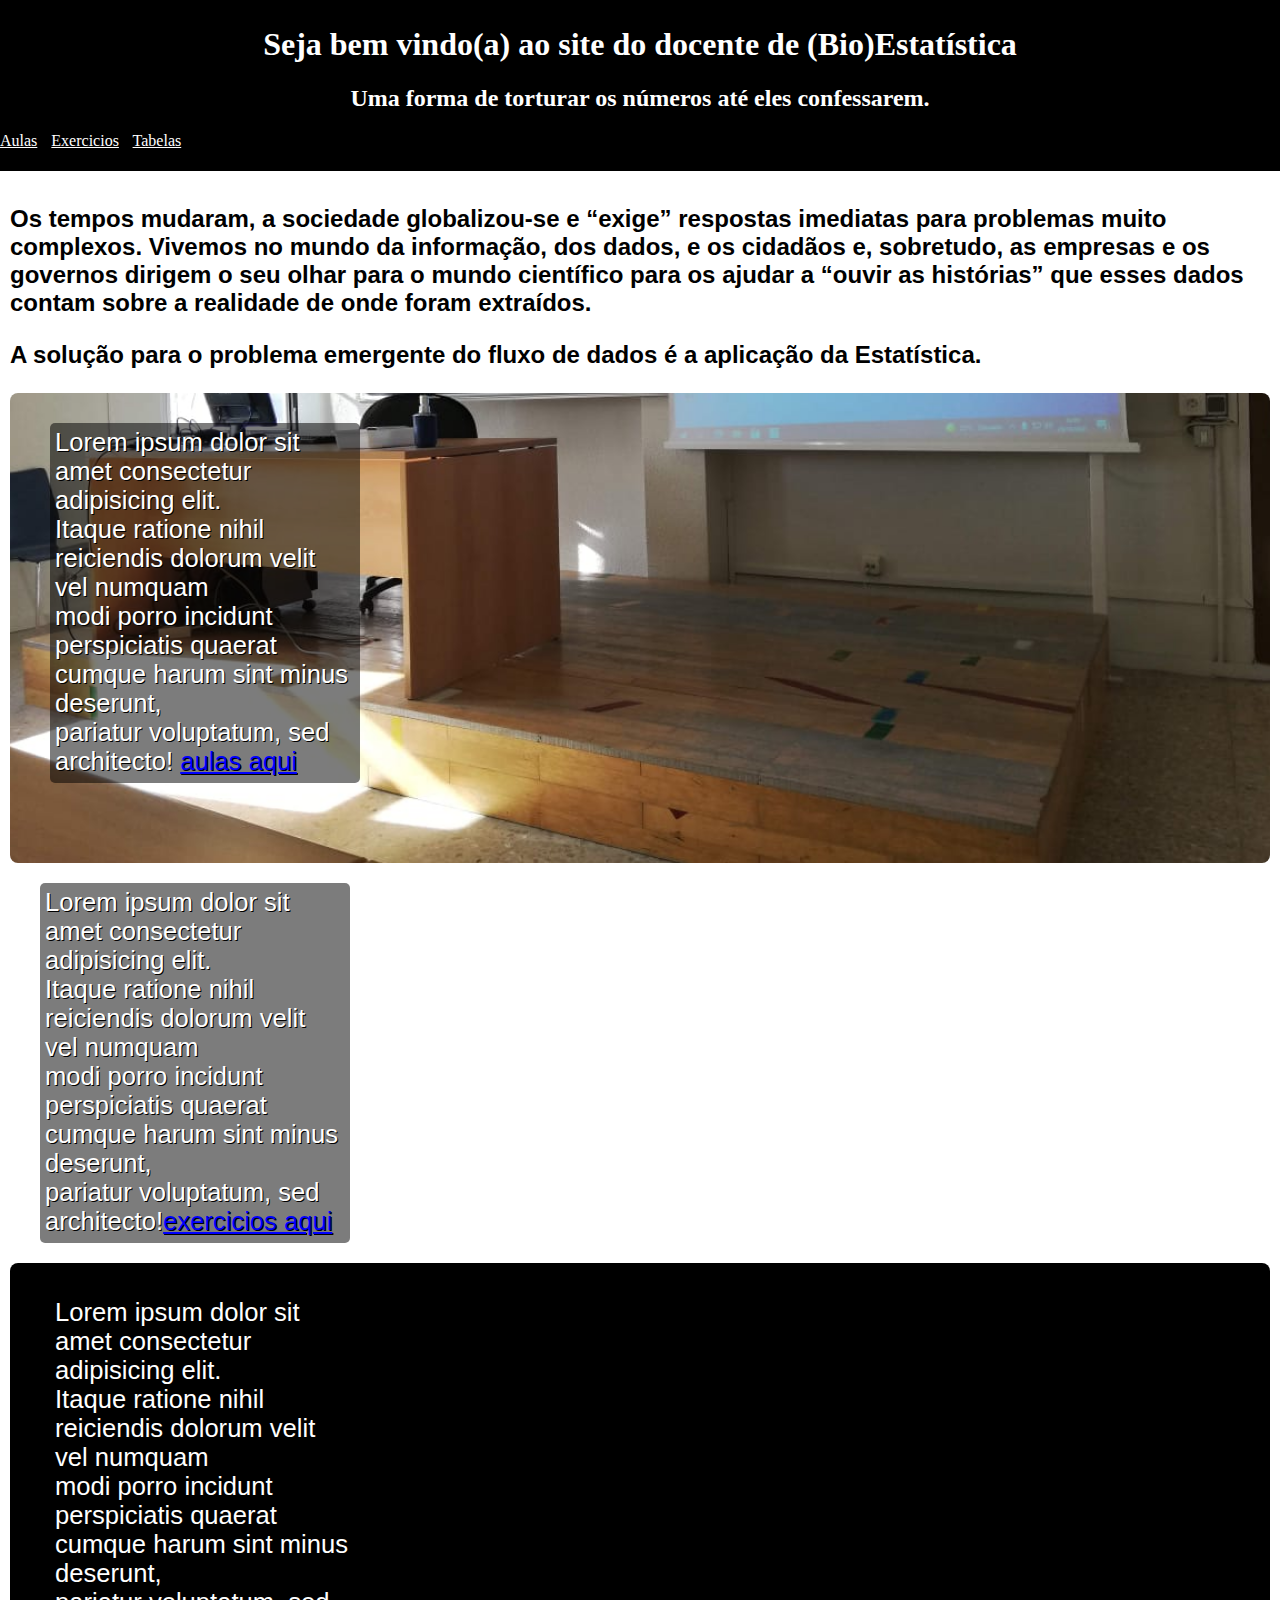
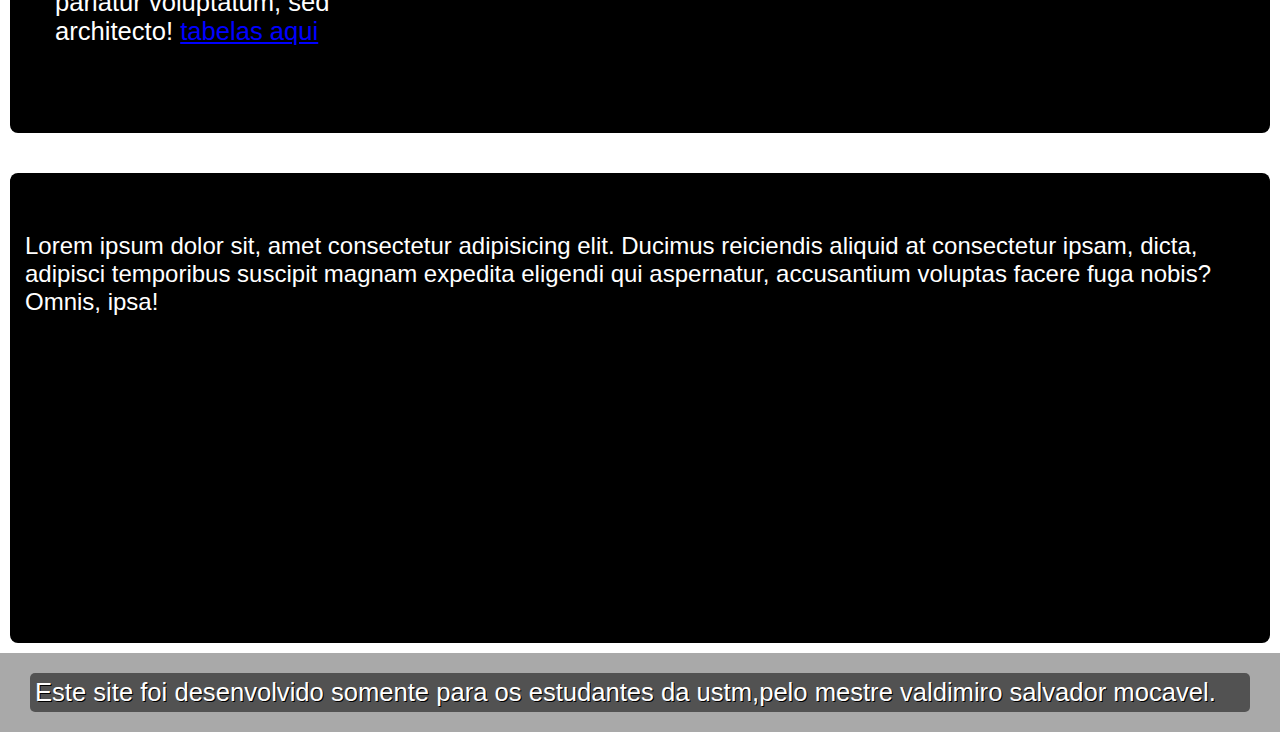
==== index.html @ 672bbc57 "Initial commit" ====
<!DOCTYPE html>
<html lang="pt-br">
<head>
    <meta charset="UTF-8">
    <meta name="viewport" content="width=device-width, initial-scale=1.0">
    <title>academia</title>
    <link rel="shortcut icon" href="imagens/faveicon.jpg" type="image/x-icon">
    <link rel="stylesheet" href="style.css">
</head>
<body>
    <header>
        <h1>Seja bem vindo(a) ao site do docente de  (Bio)Estatística</h1>
        <h2> Uma forma de torturar os números até eles confessarem.</h2>

        <nav class="links">
            <p class="links" id="l0">
                <a href="aulas/aulas.html" target="_self" rel="interno">Aulas</a>
                <a href="exercicios/">Exercicios</a>
                <a href="tabelas/">Tabelas</a>
            </p>
        </nav>
    

    </header>
   

    <main>
        <section >
            
                
                    <strong class="a0">
                        <p>Os tempos mudaram, a sociedade globalizou-se e “exige” respostas imediatas para problemas muito complexos.
                            Vivemos no mundo da informação, dos dados, e os cidadãos e, sobretudo, as empresas e os governos dirigem o seu olhar para o mundo científico para os ajudar a “ouvir as histórias” que esses dados contam sobre a realidade de onde foram extraídos.
                            </p>
                            <p> A solução para o problema emergente do fluxo de dados é a aplicação da Estatística.</p>
                    </strong>
                
            


        </section>
        <section class="a1">
            <p class="a01">Lorem ipsum dolor sit amet consectetur adipisicing elit. <br>
                 Itaque ratione nihil reiciendis dolorum velit vel numquam  <br>
                 modi porro incidunt perspiciatis quaerat cumque harum sint minus deserunt, <br>
                 pariatur voluptatum, sed architecto!  <a href="aulas/aulas.html" target="_self" rel="interno" class="b1">aulas aqui</a></p>

        </section>

        <section class="a2">
                    <p class="a02">Lorem ipsum dolor sit amet consectetur adipisicing elit. <br>
                        Itaque ratione nihil reiciendis dolorum velit vel numquam  <br>
                        modi porro incidunt perspiciatis quaerat cumque harum sint minus deserunt, <br>
                        pariatur voluptatum, sed architecto!<a href="exercicios/exercicios.html" target="_self" rel="interno" class="b1">exercicios aqui</a></p>


        </section>
        <section class="a3">
            <p class="a03">Lorem ipsum dolor sit amet consectetur adipisicing elit. <br>
                Itaque ratione nihil reiciendis dolorum velit vel numquam  <br>
                modi porro incidunt perspiciatis quaerat cumque harum sint minus deserunt, <br>
                pariatur voluptatum, sed architecto! <a href="tabelas/tabelas.html" target="_self" rel="interno" class="b1">tabelas aqui</a> </p>

        </section>

            <section class="art">


                <article class="art1">
                        <p>Lorem ipsum dolor sit, amet consectetur adipisicing elit. Ducimus reiciendis aliquid at consectetur ipsam, dicta, adipisci temporibus suscipit magnam expedita eligendi qui aspernatur, accusantium voluptas facere fuga nobis? Omnis, ipsa!</p>
                       







                </article>





            </section>



    </main>
    <footer class="rodape">Este site foi desenvolvido somente para os estudantes da ustm,pelo mestre valdimiro salvador mocavel.</footer>
    
</body>
</html>
---- style.css ----
@charset "utf-8"
*{
    height: 100%;
    margin: 0px;
    padding: 0px;


}

body{
        height: 100hv;
    margin: 0px;
    padding: 0px;
    background-color: darkgray;
    font-family: Georgia, 'Times New Roman', Times, serif;
    font-size: 1.8;

}
header{
    
        color:#FFFFFF;
         background-color:black ;
         padding: 0px;
         margin: 0px;
        font-size: 1em;
        padding-top: 5px;
        padding-bottom: 5px;
    
}
main{

     background-color: #FFFFFF;
        height: 100%;
        padding: 10px;
        margin: 0px;
}


header>h1{
        text-align: center;

}
header>h2{

    text-align: center;
}
 
a{
    margin-right: 10px;
    color: #FFFFFF;
}
a:hover{

            color: blue;
    
}

.b1{
    color: blue;
}


.a1{
        background: black url('imagens/saladeaula.jpg') bottom right no-repeat fixed;
        background-size: cover;
        height: 450px;
        border-radius: 8px;
        padding: 10px;
}

.a01{
    color: #FFFFFF;
    background-color: #000E00;
    width: 300px;
    height: 350px;
    display: block;
    padding: 5px;
    background-color: rgba(0, 0, 0, 0.514);
    text-shadow: 1px 1px 0px black;
    margin: 20px 30px;
    font-size: 1.6em;
    font-family: Arial, Helvetica, sans-serif;
    border-radius: 5px;
}

.a0{
    font-family: Arial, Helvetica, sans-serif;
    font-size: 1.5em;
    font-display: block;
}
.a02{
    color: #FFFFFF;
    background-color: #000E00;
    width: 300px;
    height: 350px;
    display: block;
    padding: 5px;
    background-color: rgba(0, 0, 0, 0.514);
    text-shadow: 1px 1px 0px black;
    margin: 20px 30px;
    font-size: 1.6em;
    font-family: Arial, Helvetica, sans-serif;
    border-radius: 5px;
}




.a03{
    color: #FFFFFF;
    background-color: #000E00;
    width: 300px;
    height: 350px;
    display: block;
    padding: 5px;
    background-color: rgba(0, 0, 0, 0.514);
    text-shadow: 1px 1px 0px black;
    margin: 20px 30px;
    font-size: 1.6em;
    font-family: Arial, Helvetica, sans-serif;
    border-radius: 5px;

    margin-top: 20px;
}


.a3{
    background: black url('imagens/faveicon.jpg') bottom right no-repeat fixed;
    background-size: cover;
    height: 450px;
    border-radius: 8px;
    padding: 10px;
    


}

.art1{
    color: #FFFFFF;
    background-color: #000E00;
   
    display: block;
    padding: 5px;
    background-color: rgba(0, 0, 0, 0.514);
    text-shadow: 1px 1px 0px black;
    margin: 20px 0px;
    font-size: 1.5em;
    font-family: Arial, Helvetica, sans-serif;
    border-radius: 5px;




}

.art{
    
    background: black url('imagens/mestrenamontanha.jpg') bottom right no-repeat fixed;
    background-size: cover;
    height: 450px;
    border-radius: 8px;
    padding: 10px;
    margin-top: 40px;


}






.rodape{
    color: #FFFFFF;
    background-color: #000E00;
    padding: 5px;
    background-color: rgba(0, 0, 0, 0.514);
    text-shadow: 1px 1px 0px black;
    margin: 20px 30px;
    font-size: 1.6em;
    font-family: Arial, Helvetica, sans-serif;
    border-radius: 5px;


}
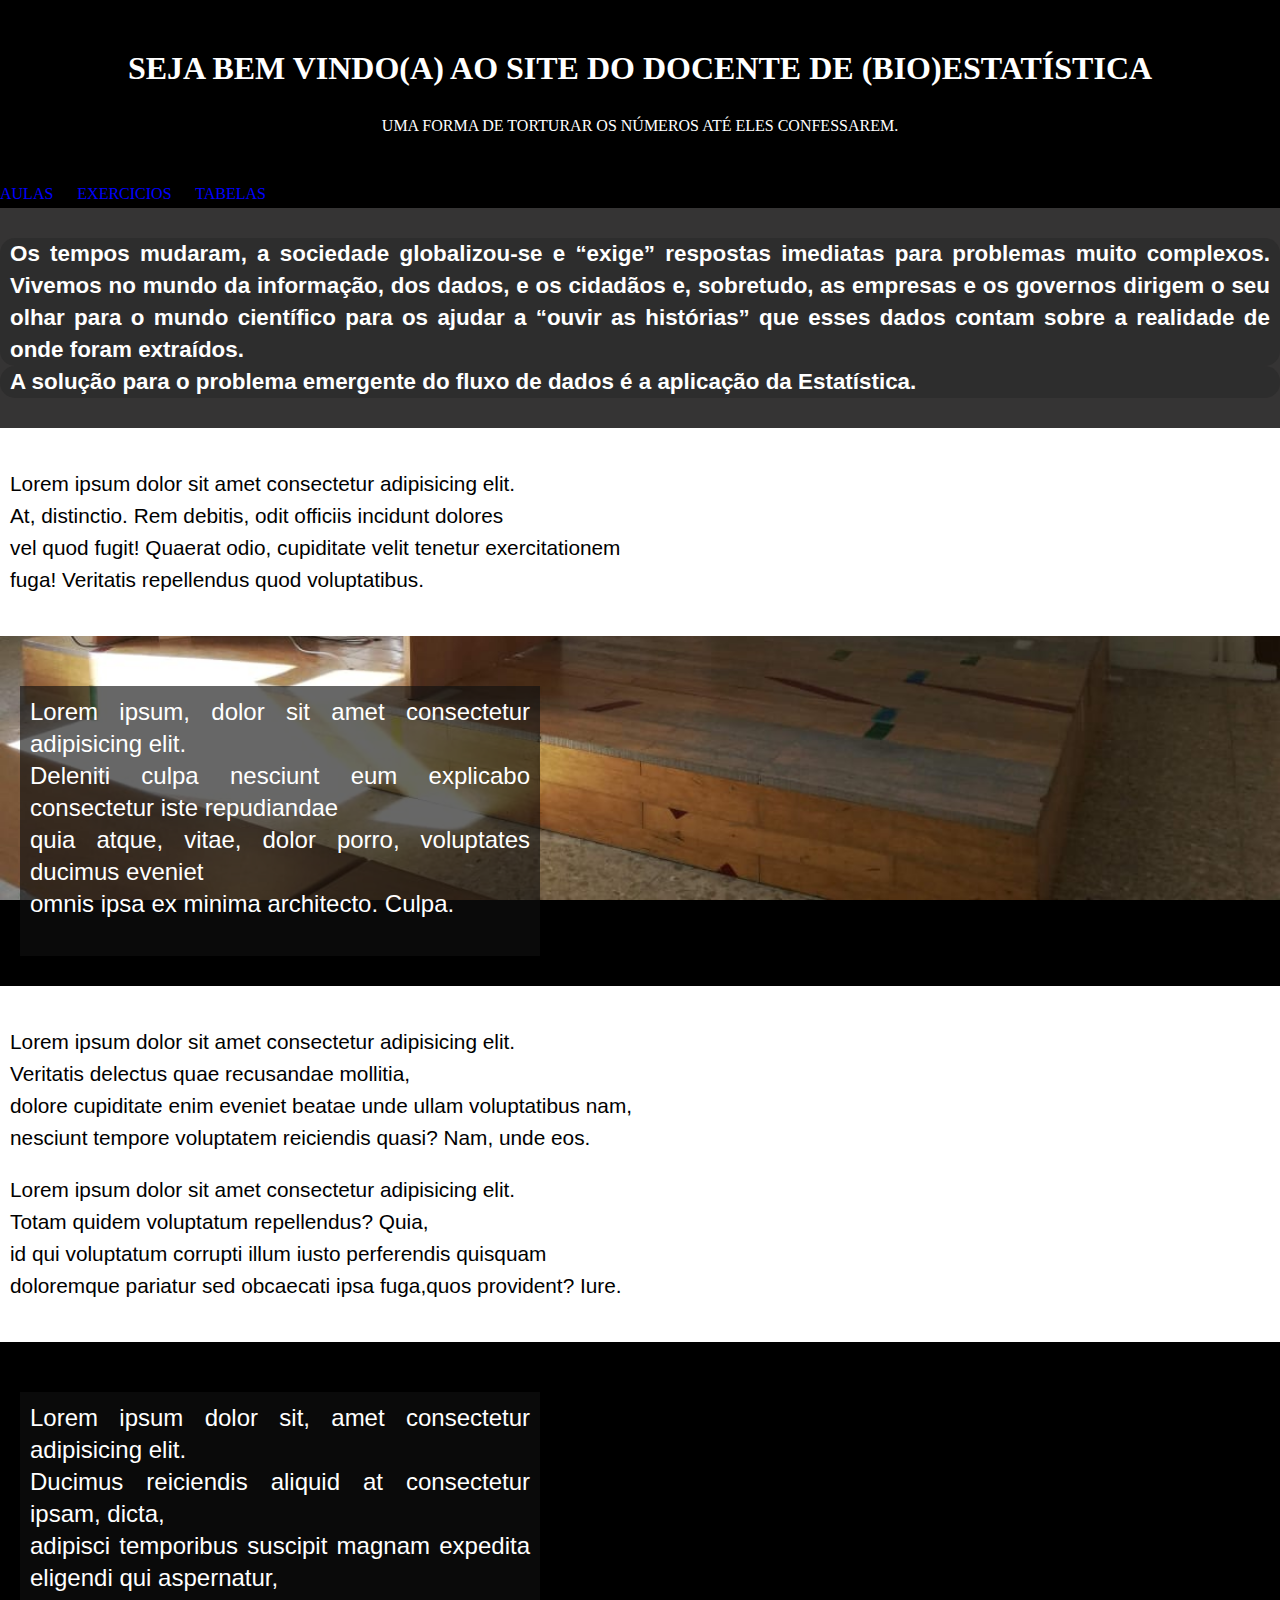
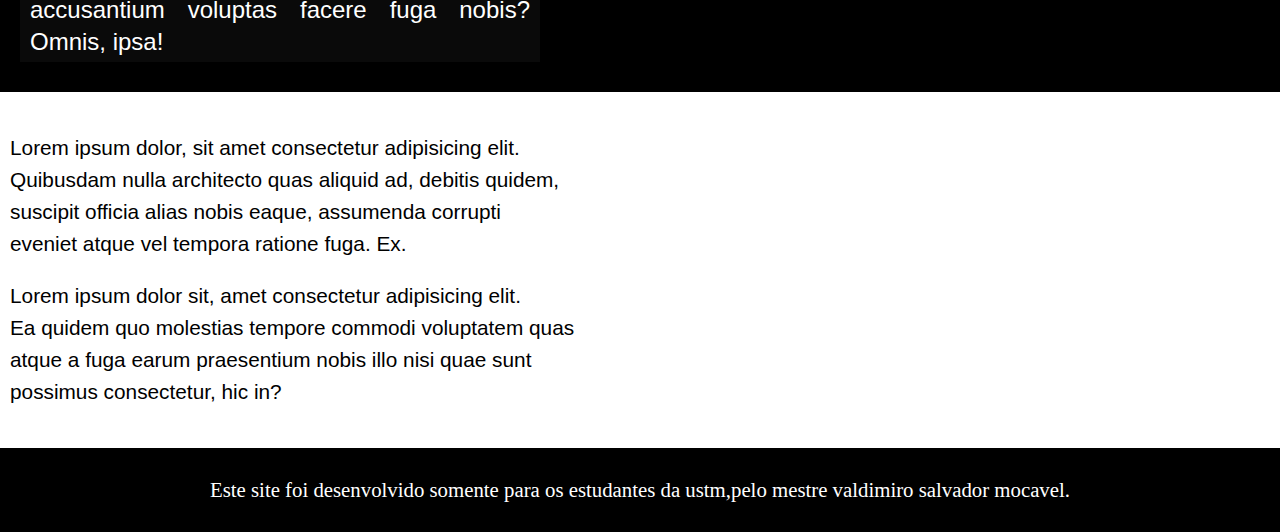
==== commit 191a6dc6: "mudei a o coteudo e estilo de todo site" ====
--- a/index.html
+++ b/index.html
@@ -8,27 +8,26 @@
     <link rel="stylesheet" href="style.css">
 </head>
 <body>
-    <header>
+    <header class="menu">
         <h1>Seja bem vindo(a) ao site do docente de  (Bio)Estatística</h1>
-        <h2> Uma forma de torturar os números até eles confessarem.</h2>
+        <p> Uma forma de torturar os números até eles confessarem.</p>
 
         <nav class="links">
-            <p class="links" id="l0">
+            
                 <a href="aulas/aulas.html" target="_self" rel="interno">Aulas</a>
-                <a href="exercicios/">Exercicios</a>
-                <a href="tabelas/">Tabelas</a>
-            </p>
+                <a href="exercicios/exercicios.html" target="_self" rel="interno">Exercicios</a>
+                <a href="tabelas/tabelas.html" target="_self" rel="interno">Tabelas</a>
+            
         </nav>
     
 
     </header>
-   
 
     <main>
-        <section >
+        <section class="introd">
             
                 
-                    <strong class="a0">
+                    <strong>
                         <p>Os tempos mudaram, a sociedade globalizou-se e “exige” respostas imediatas para problemas muito complexos.
                             Vivemos no mundo da informação, dos dados, e os cidadãos e, sobretudo, as empresas e os governos dirigem o seu olhar para o mundo científico para os ajudar a “ouvir as histórias” que esses dados contam sobre a realidade de onde foram extraídos.
                             </p>
@@ -39,50 +38,57 @@
 
 
         </section>
-        <section class="a1">
-            <p class="a01">Lorem ipsum dolor sit amet consectetur adipisicing elit. <br>
-                 Itaque ratione nihil reiciendis dolorum velit vel numquam  <br>
-                 modi porro incidunt perspiciatis quaerat cumque harum sint minus deserunt, <br>
-                 pariatur voluptatum, sed architecto!  <a href="aulas/aulas.html" target="_self" rel="interno" class="b1">aulas aqui</a></p>
+        <section class="normal">
+            <p>Lorem ipsum dolor sit amet consectetur adipisicing elit. <br>
+                At, distinctio. Rem debitis, odit officiis incidunt dolores <br>
+                vel quod fugit! Quaerat odio, cupiditate velit tenetur exercitationem <br>
+                fuga! Veritatis repellendus quod voluptatibus. <br></p>
 
         </section>
 
-        <section class="a2">
-                    <p class="a02">Lorem ipsum dolor sit amet consectetur adipisicing elit. <br>
-                        Itaque ratione nihil reiciendis dolorum velit vel numquam  <br>
-                        modi porro incidunt perspiciatis quaerat cumque harum sint minus deserunt, <br>
-                        pariatur voluptatum, sed architecto!<a href="exercicios/exercicios.html" target="_self" rel="interno" class="b1">exercicios aqui</a></p>
-
-
-        </section>
-        <section class="a3">
-            <p class="a03">Lorem ipsum dolor sit amet consectetur adipisicing elit. <br>
-                Itaque ratione nihil reiciendis dolorum velit vel numquam  <br>
-                modi porro incidunt perspiciatis quaerat cumque harum sint minus deserunt, <br>
-                pariatur voluptatum, sed architecto! <a href="tabelas/tabelas.html" target="_self" rel="interno" class="b1">tabelas aqui</a> </p>
-
+        <section class="imagem1">
+                   <p>Lorem ipsum, dolor sit amet consectetur adipisicing elit. <br>
+                    Deleniti culpa nesciunt eum explicabo consectetur iste repudiandae <br>
+                    quia atque, vitae, dolor porro, voluptates ducimus eveniet <br>
+                    omnis ipsa ex minima architecto. Culpa. <br></p>
         </section>
 
-            <section class="art">
+        <section class="normal">
+            <p>Lorem ipsum dolor sit amet consectetur adipisicing elit. <br>
+                Veritatis delectus quae recusandae mollitia, <br>
+                dolore cupiditate enim eveniet beatae unde ullam voluptatibus nam, <br>
+                 nesciunt tempore voluptatem reiciendis quasi? Nam, unde eos. <br></p>
 
+            <p>Lorem ipsum dolor sit amet consectetur adipisicing elit. <br>
+                Totam quidem voluptatum repellendus? Quia, <br>
+                id qui voluptatum corrupti illum iusto perferendis quisquam <br>
+                doloremque pariatur sed obcaecati ipsa fuga,quos provident? Iure. <br></p>
+        </section>
 
-                <article class="art1">
-                        <p>Lorem ipsum dolor sit, amet consectetur adipisicing elit. Ducimus reiciendis aliquid at consectetur ipsam, dicta, adipisci temporibus suscipit magnam expedita eligendi qui aspernatur, accusantium voluptas facere fuga nobis? Omnis, ipsa!</p>
-                       
+            <section class="imagem2">
 
+            
+                
+                <p>Lorem ipsum dolor sit, amet consectetur adipisicing elit. <br>
+                    Ducimus reiciendis aliquid at consectetur ipsam, dicta,  <br>
+                    adipisci temporibus suscipit magnam expedita eligendi qui aspernatur,  <br>
+                    accusantium voluptas facere fuga nobis? Omnis, ipsa! <br></p>
+            
+            </section>
 
+            <section class="normal">
+                <p>Lorem ipsum dolor, sit amet consectetur adipisicing elit. <br> 
+                    Quibusdam nulla architecto quas aliquid ad, debitis quidem, <br>
+                    suscipit officia alias nobis eaque, assumenda corrupti  <br>
+                    eveniet atque vel tempora ratione fuga. Ex. <br></p>
 
-
-
-
-
-                </article>
-
-
-
-
+                <p>Lorem ipsum dolor sit, amet consectetur adipisicing elit. <br>
+                    Ea quidem quo molestias tempore commodi voluptatem quas <br>
+                    atque a fuga earum praesentium nobis illo nisi quae sunt <br>
+                     possimus consectetur, hic in? <br></p>
 
             </section>
+
 
 
 
--- a/style.css
+++ b/style.css
@@ -1,167 +1,185 @@
-@charset "utf-8"
+@charset "utf-8";
+
+
 *{
-    height: 100%;
+    min-height: 100%;
     margin: 0px;
     padding: 0px;
+
+}
+
+html,body{
+            background-color: darkgray;
+            color: white;
+            min-height: 100vh;
+            margin: 0px;
+            padding: 0px;
 
 
 }
 
-body{
-        height: 100hv;
-    margin: 0px;
-    padding: 0px;
-    background-color: darkgray;
-    font-family: Georgia, 'Times New Roman', Times, serif;
-    font-size: 1.8;
+header{
+        background-color: black;
+        color: white;
+        padding-top: 50px;
+        
+        text-align: center;
+        text-transform: uppercase;
+
+
 
 }
-header{
-    
-        color:#FFFFFF;
-         background-color:black ;
-         padding: 0px;
-         margin: 0px;
-        font-size: 1em;
-        padding-top: 5px;
-        padding-bottom: 5px;
+header > p{
+             padding-bottom: 30px;
+             padding-top: 30px;
+             text-decoration: solid;
+}
+
+header > h1{
+                
+            
+                
+
+}
+
+nav{
+    text-align: left;
+    margin-top: 20px;
+    margin-bottom: 0px;
+    padding-bottom: 5px;
     
 }
-main{
 
-     background-color: #FFFFFF;
-        height: 100%;
-        padding: 10px;
-        margin: 0px;
+a{
+        text-decoration: solid;
+        color: blue;
+        margin-right: 20px;
+    
+
 }
 
 
-header>h1{
-        text-align: center;
+a:hover{
+            text-decoration: underline;
+            
+            color: white;
 
-}
-header>h2{
-
-    text-align: center;
-}
- 
-a{
-    margin-right: 10px;
-    color: #FFFFFF;
-}
-a:hover{
-
-            color: blue;
-    
-}
-
-.b1{
-    color: blue;
-}
-
-
-.a1{
-        background: black url('imagens/saladeaula.jpg') bottom right no-repeat fixed;
-        background-size: cover;
-        height: 450px;
-        border-radius: 8px;
-        padding: 10px;
-}
-
-.a01{
-    color: #FFFFFF;
-    background-color: #000E00;
-    width: 300px;
-    height: 350px;
-    display: block;
-    padding: 5px;
-    background-color: rgba(0, 0, 0, 0.514);
-    text-shadow: 1px 1px 0px black;
-    margin: 20px 30px;
-    font-size: 1.6em;
-    font-family: Arial, Helvetica, sans-serif;
-    border-radius: 5px;
-}
-
-.a0{
-    font-family: Arial, Helvetica, sans-serif;
-    font-size: 1.5em;
-    font-display: block;
-}
-.a02{
-    color: #FFFFFF;
-    background-color: #000E00;
-    width: 300px;
-    height: 350px;
-    display: block;
-    padding: 5px;
-    background-color: rgba(0, 0, 0, 0.514);
-    text-shadow: 1px 1px 0px black;
-    margin: 20px 30px;
-    font-size: 1.6em;
-    font-family: Arial, Helvetica, sans-serif;
-    border-radius: 5px;
 }
 
 
 
-
-.a03{
-    color: #FFFFFF;
-    background-color: #000E00;
-    width: 300px;
-    height: 350px;
-    display: block;
-    padding: 5px;
-    background-color: rgba(0, 0, 0, 0.514);
-    text-shadow: 1px 1px 0px black;
-    margin: 20px 30px;
-    font-size: 1.6em;
-    font-family: Arial, Helvetica, sans-serif;
-    border-radius: 5px;
-
-    margin-top: 20px;
-}
+    
+            
 
 
-.a3{
-    background: black url('imagens/faveicon.jpg') bottom right no-repeat fixed;
-    background-size: cover;
-    height: 450px;
-    border-radius: 8px;
-    padding: 10px;
+
+
+
+section{
+            padding-top: 30px;
+            padding-bottom: 30px;
+            line-height: 2em;
+            text-align: justify;
+            font-family: Arial, Helvetica, sans-serif;
+            
+    
+        
+
     
 
 
 }
 
-.art1{
-    color: #FFFFFF;
-    background-color: #000E00;
-   
-    display: block;
-    padding: 5px;
-    background-color: rgba(0, 0, 0, 0.514);
-    text-shadow: 1px 1px 0px black;
-    margin: 20px 0px;
-    font-size: 1.5em;
-    font-family: Arial, Helvetica, sans-serif;
-    border-radius: 5px;
+.introd{
+            background-color: rgb(53, 52, 52);
 
+
+}
+
+strong{
+    border-radius: 20px;
+}
+
+
+
+strong>p{
+            padding-left: 10px;
+            padding-right: 10px;
+            background-color: rgba(37, 37, 37, 0.438);
+            color: white;
+            font-size: 1.4em;
+            font-family: Arial, Helvetica, sans-serif;
+            text-decoration: solid;
+            border-radius: 15px;
+        
+           
+}
+
+       
+
+section>p{
+            padding: 10px;
+            margin-right: px;
+            margin-left: px;
+            padding-left: 10px;
+}
+
+.normal{
+            background-color: white;
+            color: black;
+            text-align: justify;
+
+
+}
+
+.normal>p{
+            font-size: 1.3em;
+
+}
+
+.imagem1,.imagem2{
+            padding-top: 50px;
+            padding-bottom: 50px;
+            background-color: rgb(53, 51, 51);
+            height: 250px;
+            
+
+}
+
+.imagem1>p,.imagem2>p{
+            background-color: rgba(15, 15, 15, 0.637);
+            width: 500px;
+            height: 250px;
+            font-size: 1.5em;
+            padding: 10px;
+            margin-left: 20px;
+            
 
 
 
 }
 
-.art{
-    
-    background: black url('imagens/mestrenamontanha.jpg') bottom right no-repeat fixed;
+.imagem1{
+
+            background: black url('imagens/saladeaula.jpg')  bottom right no-repeat fixed;
+            background-size: cover;
+
+}
+
+.imagem2{
+    background: black url('imagens/fundo.jpg')  bottom right no-repeat fixed;
     background-size: cover;
-    height: 450px;
-    border-radius: 8px;
-    padding: 10px;
-    margin-top: 40px;
 
+}
+
+
+footer{
+        background-color: black;
+        color: white;
+        text-align: center;
+        padding-top: 30px;
+        padding-bottom: 30px;
+        font-size: 1.3em;
 
 }
 
@@ -170,19 +188,3 @@
 
 
 
-.rodape{
-    color: #FFFFFF;
-    background-color: #000E00;
-    padding: 5px;
-    background-color: rgba(0, 0, 0, 0.514);
-    text-shadow: 1px 1px 0px black;
-    margin: 20px 30px;
-    font-size: 1.6em;
-    font-family: Arial, Helvetica, sans-serif;
-    border-radius: 5px;
-
-
-}
-
-
-
